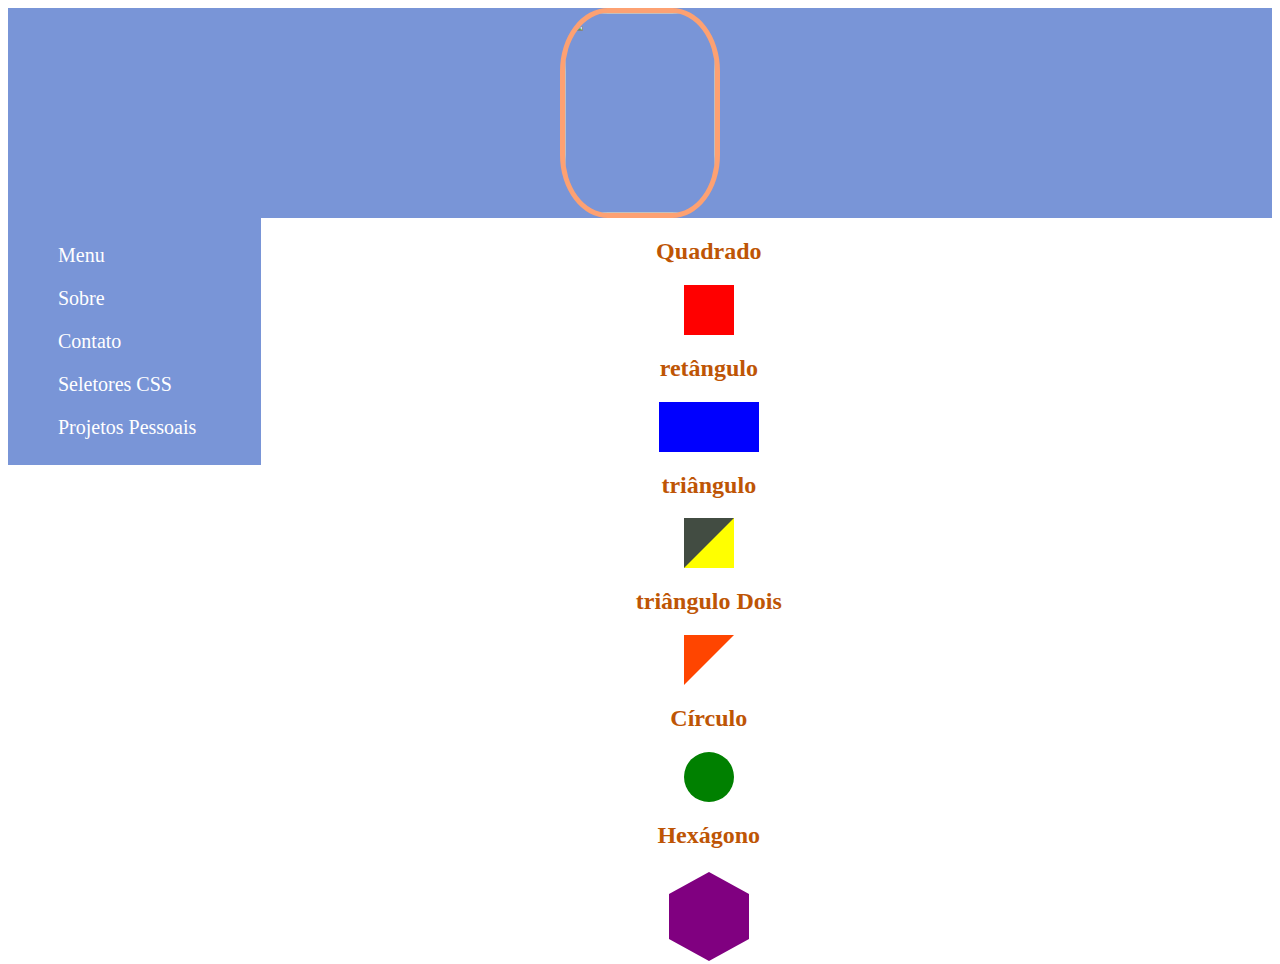
==== Site Pessoal/index.html @ 17fa040a "Alteração 10" ====
<!DOCTYPE html>
<html lang="en">
<head>
    <meta charset="UTF-8">
    <meta name="viewport" content="width=device-width, 
    initial-scale=1.0">
    <link rel="stylesheet" type="text/css" href="style.css">
    <title>formas Geométricas</title>
    <script src="script.js"></script>
</head>
<body>
    <header><img src="logo.jpg" ></header>
    <nav>
        <ul>
          <li ><a href="#">Menu</a></li>
          <li><a href="#">Sobre</a></li>
          <li><a href="contato.html">Contato</a></li>
          <li><a href="/aulas/seletores.html">Seletores CSS</a></li>
          <li><a href="projetosPessoais.html">Projetos Pessoais</a></li>

        </ul>            
    </nav>
<main>
    <h2 class="tituloFormas">Quadrado</h2>
    <div class="quadrado"></div>
    <h2 class="tituloFormas">retângulo</h2>
    <div class="retangulo"></div>
    <h2 class="tituloFormas">triângulo</h2>
    <div class="triangulo"></div>
    <h2 class="tituloFormas">triângulo Dois</h2>
    <div class="trianguloDois"></div>
    <h2 class="tituloFormas">Círculo</h2>
    <div class="circulo"></div>
    <h2 class="tituloFormas">Hexágono</h2>
    <div class="hexagono"></div>
   
</main>

</body>
</html>
---- Site Pessoal/style.css ----
header{
    background-color: #7995d7;
    text-align: center;
}
img{
    width: 200px; /* width do elemento */
    height: 200px; /* height do elemento */
    object-fit: cover;
    object-position: center; /* teste 20% 10% */ 
    border: 5px solid #FDA172;
    border-radius: 30%;
}

nav{
    background-color: #7995d7;
    display: inline-flex;
    width: 20%;
}
nav li{
    display: flex;
}

nav li a{
    color:white;
    text-decoration: none;
    margin: 0;
    padding: 10px;
    font-size: 20px;
}
nav li a:hover{
    background-color:rgb(19, 53, 203)
}


main{
    display: inline-flex;
    flex-wrap: wrap;

    flex-direction: column; /* Organiza os itens em coluna */
    position: absolute;
    width: 70%; /* Adicionar um pouco de espaço para evitar que o conteúdo toque o footer */
   
   
    /*object-position: center;
    text-align: center; 
    vertical-align: middle;
    line-height: altura do contêiner;
    position: absolute; top: 50%; left: 50%; transform: translate(-50%, -50%);
    justify-content: center;

    */
 }

img{
    width: 150px;
}

.tituloFormas{
    text-align: center;
    color: #bE5505;
}

  .quadrado{
  width: 50px;
  height: 50px;
  background-color: red;
  margin-left: auto;
  margin-right: auto
  }
  .retangulo {
  width: 100px;
  height: 50px;
  background-color: blue;
  margin-left: auto;
  margin-right: auto
  }
  .triangulo {
  width: 0;
  height: 0;
  border-bottom: 50px solid yellow;
  border-left: 50px solid rgb(66, 76, 66);
  margin-left: auto;
  margin-right: auto
  /* para deixar transparête aparecendo 
  só o trângulo, muda-se de solid-cor para solid transparente*/
  }
  .trianguloDois {
  width: 0;
  height: 0;
  border-bottom: 50px solid transparent;
  border-left: 50px solid orangered;
  margin-left: auto;
  margin-right: auto;
  /* para deixar transparête aparecendo 
  só o trângulo, muda-se de solid-cor para solid transparente*/
  }
  .circulo {
  width: 50px;
  height: 50px;
  background-color: green;
  border-radius: 50%;
  margin-left: auto;
  margin-right: auto;
  }


  .hexagono {
width: 80px;
height: 45px;
background-color: purple;
position: relative;
margin: 25px auto;
}
.hexagono:before, .hexagono:after {
content: "";
position: absolute;
width: 0;
border-left: 40px solid transparent;
border-right: 40px solid transparent;
}

.hexagono:before {
bottom: 100%;
border-bottom: 22px solid purple;
}

.hexagono:after {
top: 100%;
width: 0;
border-top: 22px solid purple;
}
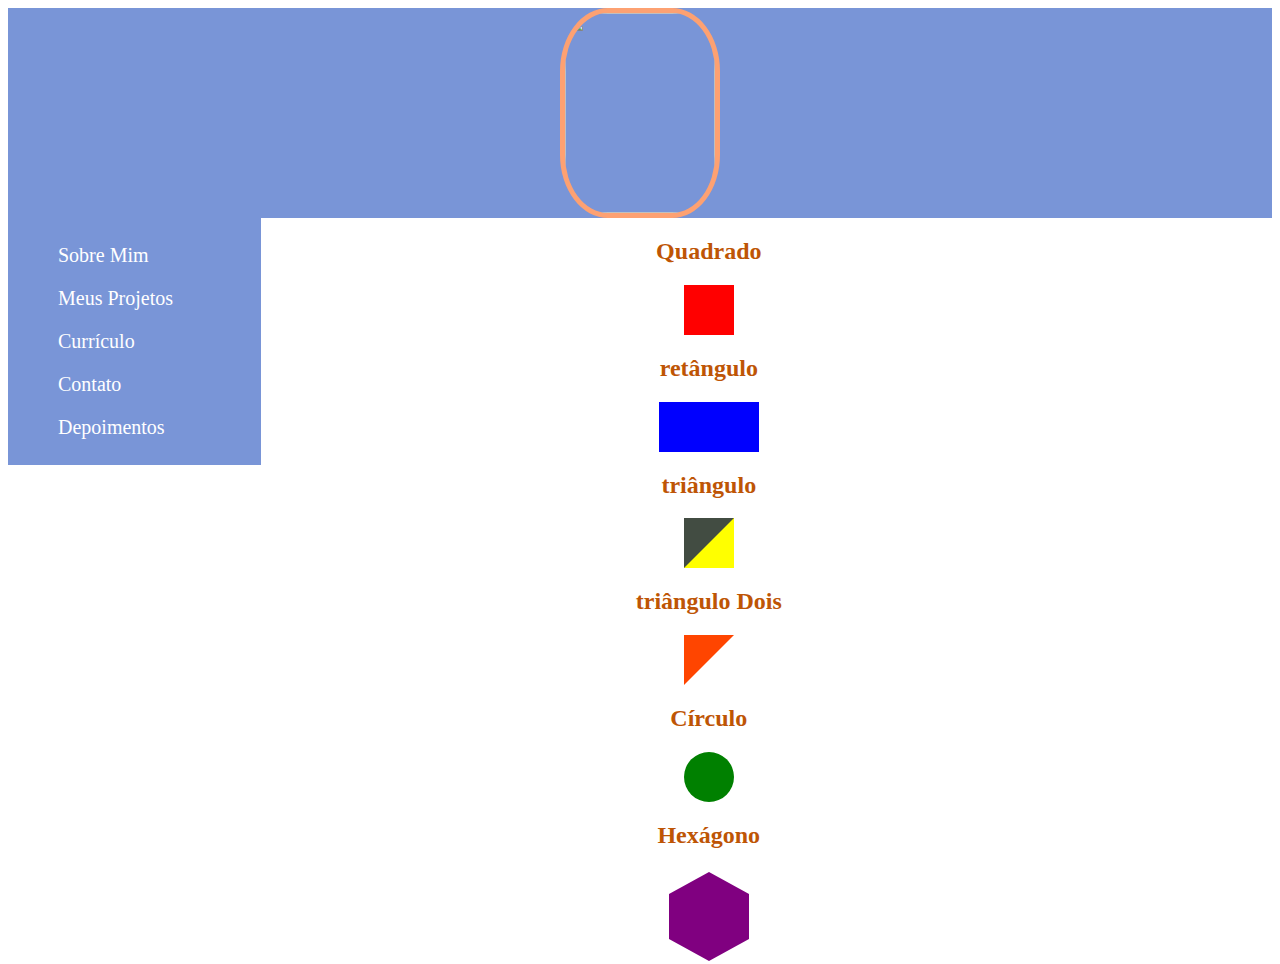
==== commit f483f1b1: "Alteração 1000" ====
--- a/Site Pessoal/index.html
+++ b/Site Pessoal/index.html
@@ -12,11 +12,11 @@
     <header><img src="logo.jpg" ></header>
     <nav>
         <ul>
-          <li ><a href="#">Menu</a></li>
-          <li><a href="#">Sobre</a></li>
+          <li ><a href="sobremim.html">Sobre Mim</a></li>
+          <li><a href="meusprojetos.html">Meus Projetos</a></li>
+          <li><a href="contato.html">Currículo</a></li>
           <li><a href="contato.html">Contato</a></li>
-          <li><a href="/aulas/seletores.html">Seletores CSS</a></li>
-          <li><a href="projetosPessoais.html">Projetos Pessoais</a></li>
+          <li><a href="depoimentos.html">Depoimentos</a></li>
 
         </ul>            
     </nav>
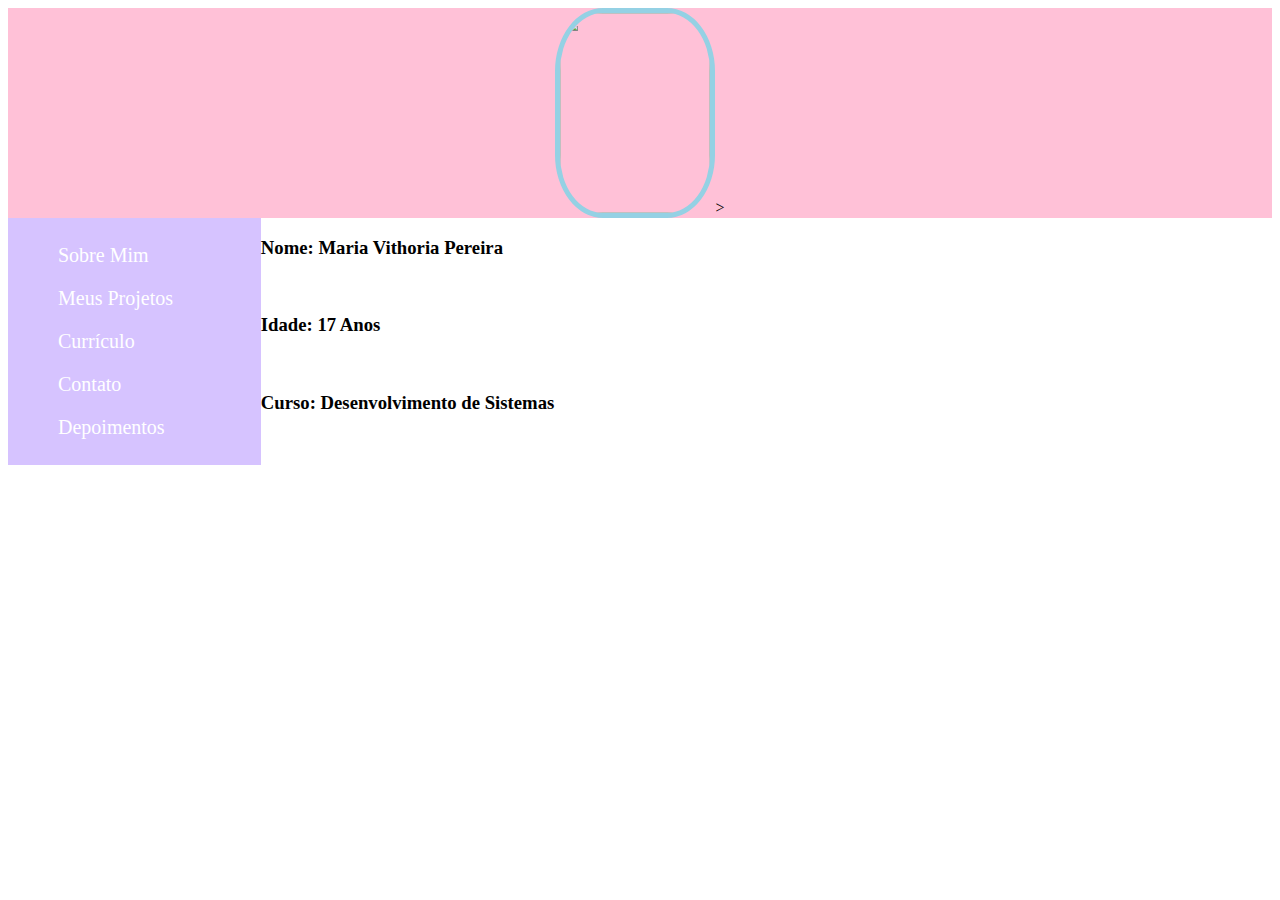
==== commit 17818cbe: "aula dia 09/05" ====
--- a/Site Pessoal/index.html
+++ b/Site Pessoal/index.html
@@ -6,34 +6,38 @@
     initial-scale=1.0">
     <link rel="stylesheet" type="text/css" href="style.css">
     <title>formas Geométricas</title>
-    <script src="script.js"></script>
+
+<script>
+    window.onload = function() {
+        var mainHeight = document.querySelector('main').clientHeight; // Obtém a altura da main
+        var navHeight = document.querySelector('nav').clientHeight; // Obtém a altura da nav
+    
+        if (navHeight > mainHeight) {
+            document.querySelector('main').style.height = navHeight + 'px'; // Define a altura da main igual à altura da nav
+        } else {
+            document.querySelector('nav').style.height = mainHeight + 'px'; // Define a altura da nav igual à altura da main
+        }
+    };
+    
+    </script>
+    
 </head>
 <body>
-    <header><img src="logo.jpg" ></header>
+    <header><img src="sobremim.png.png" alt="">></header>
     <nav>
         <ul>
           <li ><a href="sobremim.html">Sobre Mim</a></li>
           <li><a href="meusprojetos.html">Meus Projetos</a></li>
-          <li><a href="contato.html">Currículo</a></li>
+          <li><a href="curriculo.html">Currículo</a></li>
           <li><a href="contato.html">Contato</a></li>
           <li><a href="depoimentos.html">Depoimentos</a></li>
 
         </ul>            
     </nav>
 <main>
-    <h2 class="tituloFormas">Quadrado</h2>
-    <div class="quadrado"></div>
-    <h2 class="tituloFormas">retângulo</h2>
-    <div class="retangulo"></div>
-    <h2 class="tituloFormas">triângulo</h2>
-    <div class="triangulo"></div>
-    <h2 class="tituloFormas">triângulo Dois</h2>
-    <div class="trianguloDois"></div>
-    <h2 class="tituloFormas">Círculo</h2>
-    <div class="circulo"></div>
-    <h2 class="tituloFormas">Hexágono</h2>
-    <div class="hexagono"></div>
-   
+    <h3>Nome: Maria Vithoria Pereira</h3><br>
+    <h3>Idade:  17 Anos</h3><br>
+    <h3>Curso: Desenvolvimento de Sistemas</h3>
 </main>
 
 </body>
--- a/Site Pessoal/style.css
+++ b/Site Pessoal/style.css
@@ -1,5 +1,5 @@
 header{
-    background-color: #7995d7;
+    background-color: #ffc1d7;
     text-align: center;
 }
 img{
@@ -7,12 +7,12 @@
     height: 200px; /* height do elemento */
     object-fit: cover;
     object-position: center; /* teste 20% 10% */ 
-    border: 5px solid #FDA172;
+    border: 5px solid #94d1e4;
     border-radius: 30%;
 }
 
 nav{
-    background-color: #7995d7;
+    background-color: #d6c3ff;
     display: inline-flex;
     width: 20%;
 }
@@ -21,7 +21,7 @@
 }
 
 nav li a{
-    color:white;
+    color:rgb(255, 255, 255);
     text-decoration: none;
     margin: 0;
     padding: 10px;
@@ -53,79 +53,4 @@
 
 img{
     width: 150px;
-}
-
-.tituloFormas{
-    text-align: center;
-    color: #bE5505;
-}
-
-  .quadrado{
-  width: 50px;
-  height: 50px;
-  background-color: red;
-  margin-left: auto;
-  margin-right: auto
-  }
-  .retangulo {
-  width: 100px;
-  height: 50px;
-  background-color: blue;
-  margin-left: auto;
-  margin-right: auto
-  }
-  .triangulo {
-  width: 0;
-  height: 0;
-  border-bottom: 50px solid yellow;
-  border-left: 50px solid rgb(66, 76, 66);
-  margin-left: auto;
-  margin-right: auto
-  /* para deixar transparête aparecendo 
-  só o trângulo, muda-se de solid-cor para solid transparente*/
-  }
-  .trianguloDois {
-  width: 0;
-  height: 0;
-  border-bottom: 50px solid transparent;
-  border-left: 50px solid orangered;
-  margin-left: auto;
-  margin-right: auto;
-  /* para deixar transparête aparecendo 
-  só o trângulo, muda-se de solid-cor para solid transparente*/
-  }
-  .circulo {
-  width: 50px;
-  height: 50px;
-  background-color: green;
-  border-radius: 50%;
-  margin-left: auto;
-  margin-right: auto;
-  }
-
-
-  .hexagono {
-width: 80px;
-height: 45px;
-background-color: purple;
-position: relative;
-margin: 25px auto;
-}
-.hexagono:before, .hexagono:after {
-content: "";
-position: absolute;
-width: 0;
-border-left: 40px solid transparent;
-border-right: 40px solid transparent;
-}
-
-.hexagono:before {
-bottom: 100%;
-border-bottom: 22px solid purple;
-}
-
-.hexagono:after {
-top: 100%;
-width: 0;
-border-top: 22px solid purple;
 }